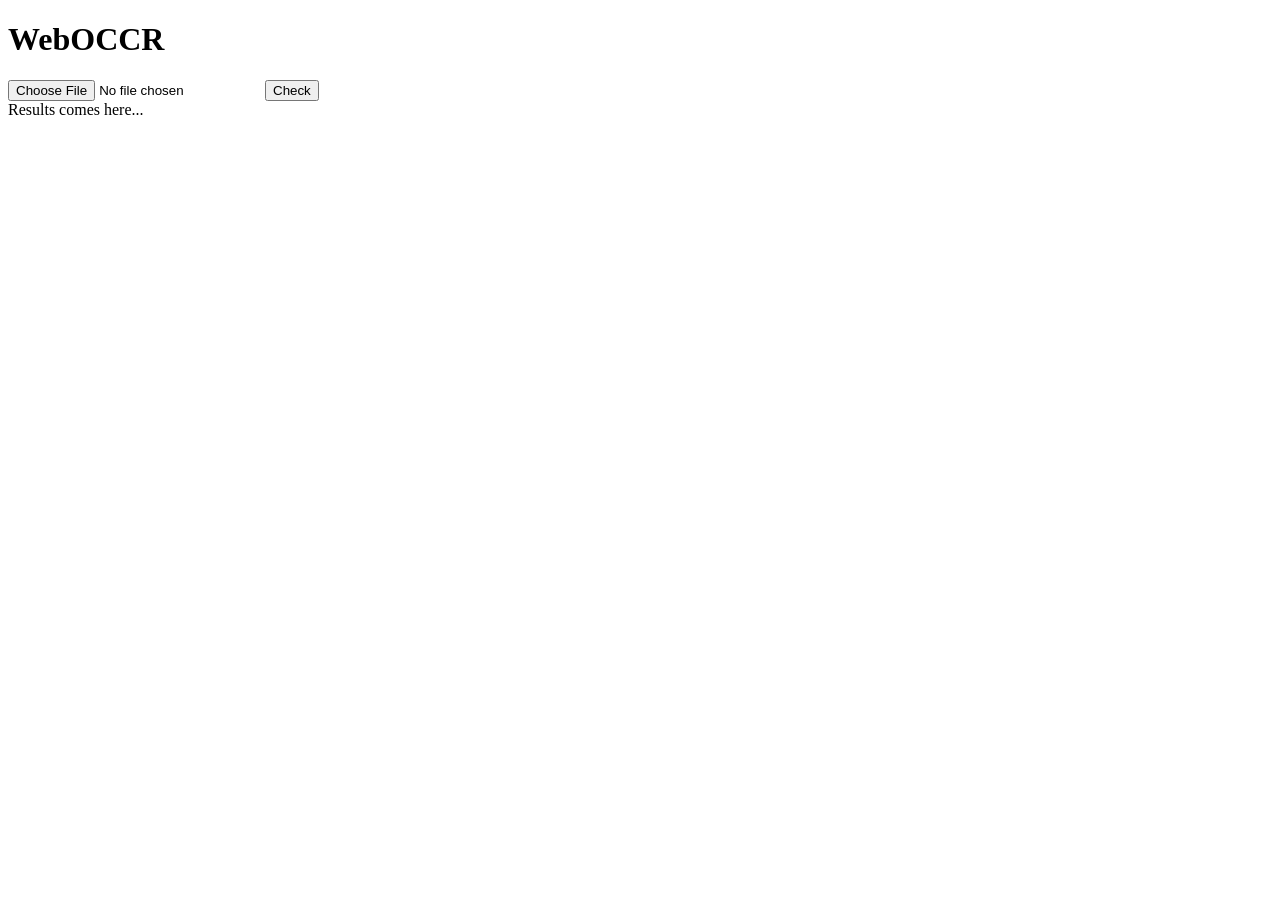
==== static/v1/index.html @ de291c1c "V2" ====
<!DOCTYPE html>
<html lang="en">
<head>
	<meta charset="UTF-8">
	<meta name="viewport" content="width=device-width, initial-scale=1.0">
	<title>WebOCCR</title>
</head>
	<body>
		<h1>WebOCCR</h1>
		<div id="upload-section">
			<input type="file" id="plist" accept=".plist,.txt,.xml">
			<input type="submit" id="submit" value="Check">
		</div>
		<span id="results">Results comes here...</span>
	</body>
	<script src="script.js"></script>
</html>
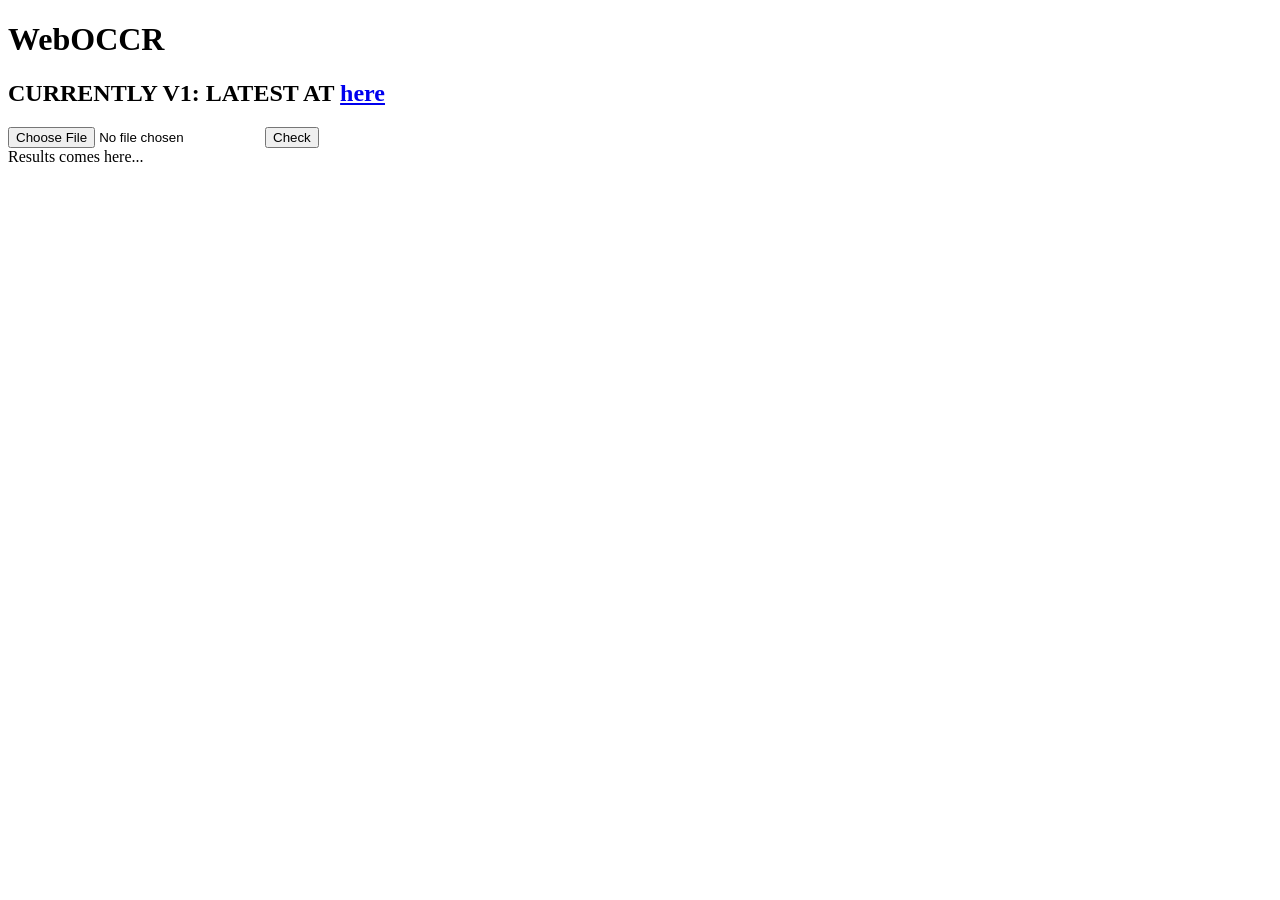
==== commit a1937b17: "Show current version, add latest to v1" ====
--- a/static/v1/index.html
+++ b/static/v1/index.html
@@ -7,6 +7,7 @@
 </head>
 	<body>
 		<h1>WebOCCR</h1>
+		<h2>CURRENTLY V1: LATEST AT <a href="/">here</a></h2>
 		<div id="upload-section">
 			<input type="file" id="plist" accept=".plist,.txt,.xml">
 			<input type="submit" id="submit" value="Check">
